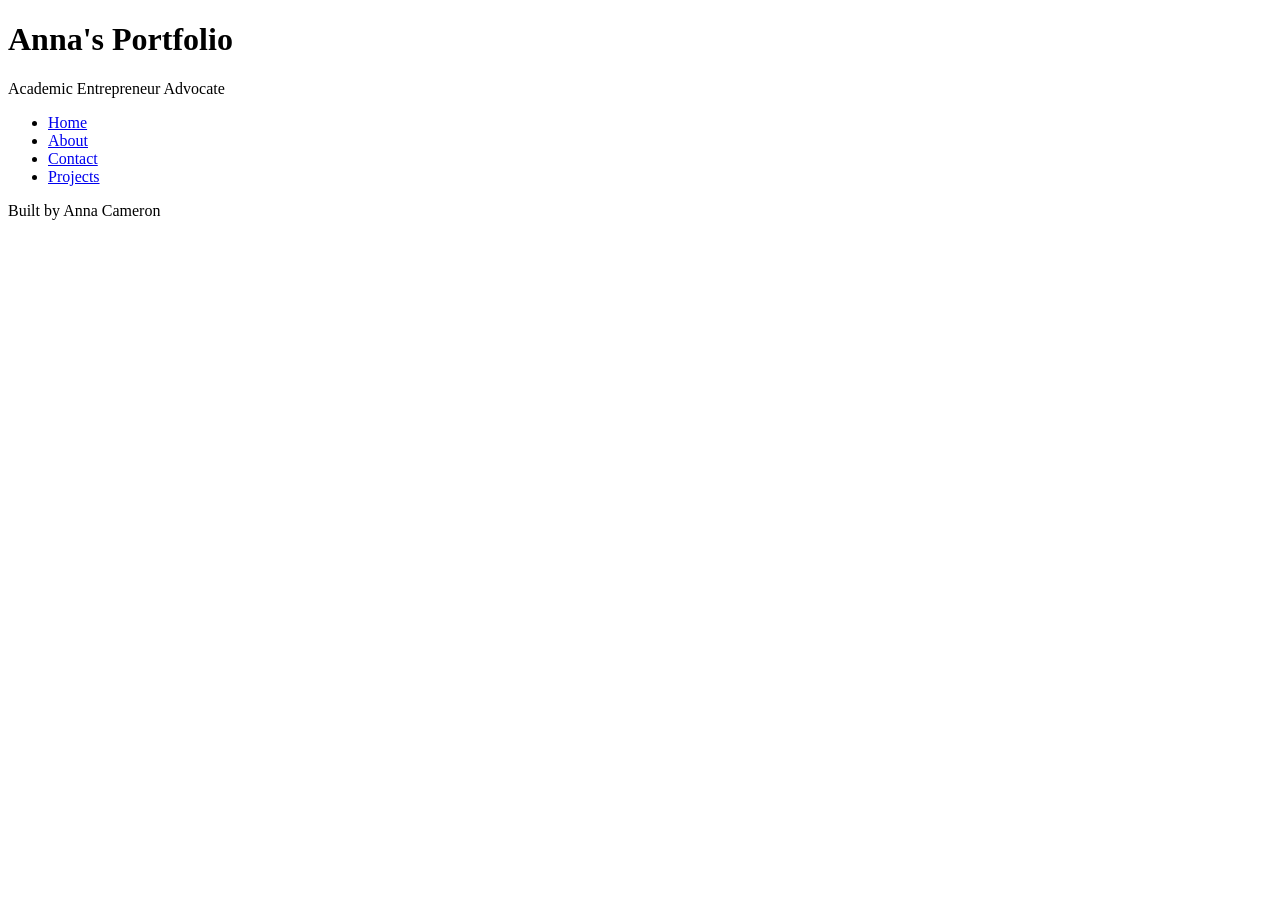
==== index.html @ 65719d61 "HTML basics Rudimentary HTML implement. Skeletal framing for it & added files including styles.css" ====
<!DOCTYPE html>
<html lang="en">
<head>
    <meta charset="UTF-8">
    <meta name="viewport" content="width=device-width, initial-scale=1.0">
    <title>Anna's Portfolio</title>
</head>
<body>
    <header>
        <h1>Anna's Portfolio</h1>
        <p>Academic Entrepreneur Advocate</p>
    </header>
    <nav>
        <ul>
            <li><a href="index.html">Home</a></li>            
            <li><a href="about.html">About</a></li>
            <li><a href="contact.html">Contact</a></li>
            <li><a href="projects.html">Projects</a></li>                                  
        </ul>
    </nav>
    <main>

    </main>
    <footer>
        <p>Built by Anna Cameron</p>
    </footer>
</body>
</html>
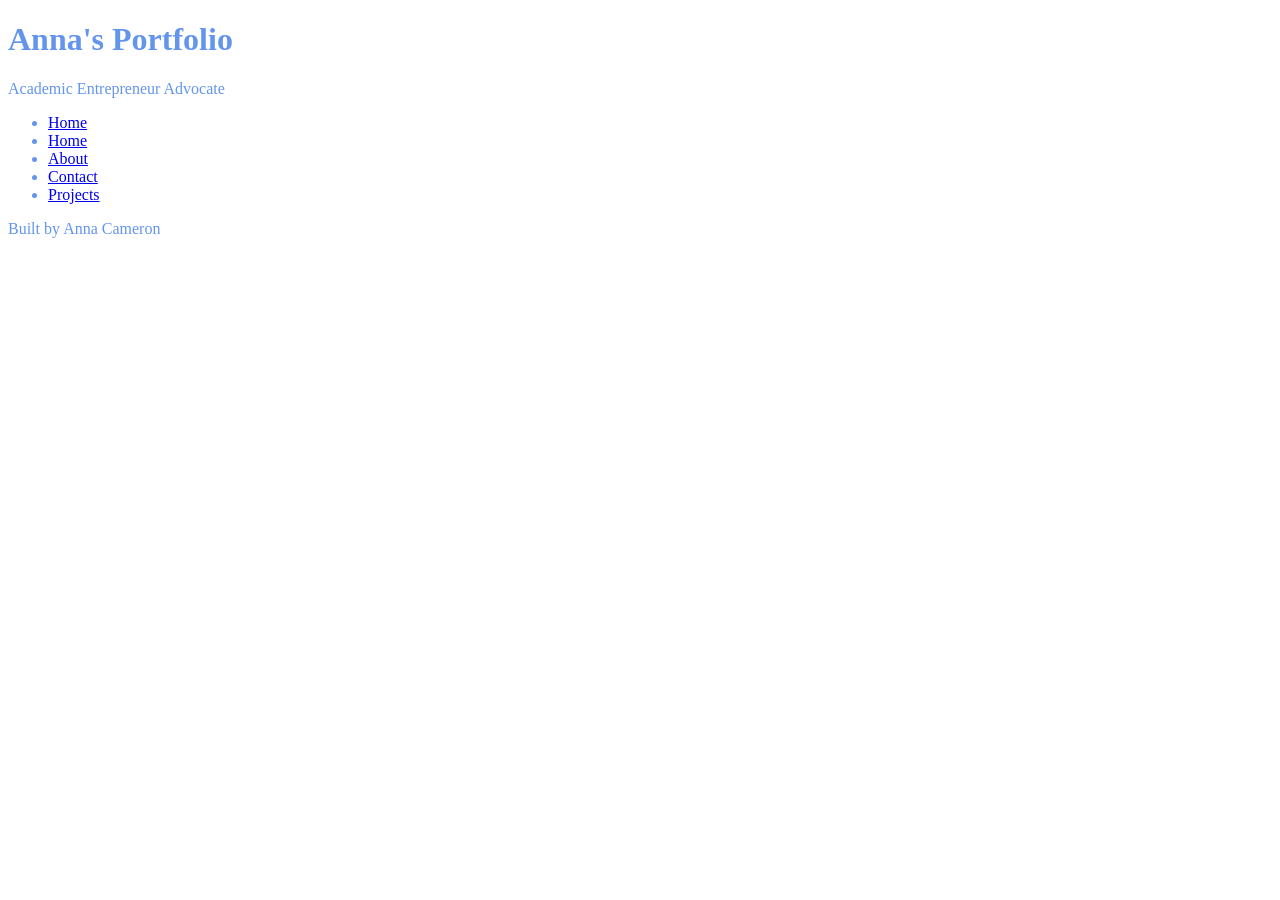
==== commit 7aaa3679: "Code Along Ended Checkpoint" ====
--- a/index.html
+++ b/index.html
@@ -3,6 +3,7 @@
 <head>
     <meta charset="UTF-8">
     <meta name="viewport" content="width=device-width, initial-scale=1.0">
+    <link rel="stylesheet" href="styles.css">
     <title>Anna's Portfolio</title>
 </head>
 <body>
@@ -12,10 +13,11 @@
     </header>
     <nav>
         <ul>
+            <li><a href="index.html">Home</a></li>
             <li><a href="index.html">Home</a></li>            
             <li><a href="about.html">About</a></li>
             <li><a href="contact.html">Contact</a></li>
-            <li><a href="projects.html">Projects</a></li>                                  
+            <li><a href="projects.html">Projects</a></li>            
         </ul>
     </nav>
     <main>
--- a/styles.css
+++ b/styles.css
@@ -0,0 +1,15 @@
+/* CSS by Anna Cameron */
+
+/* COLOR PALETTE 
+
+deep black = #47581D
+
+*/
+
+
+/* GLOBAL STYLES (mobile first) */
+
+body {
+    color: cornflowerblue;
+}
+
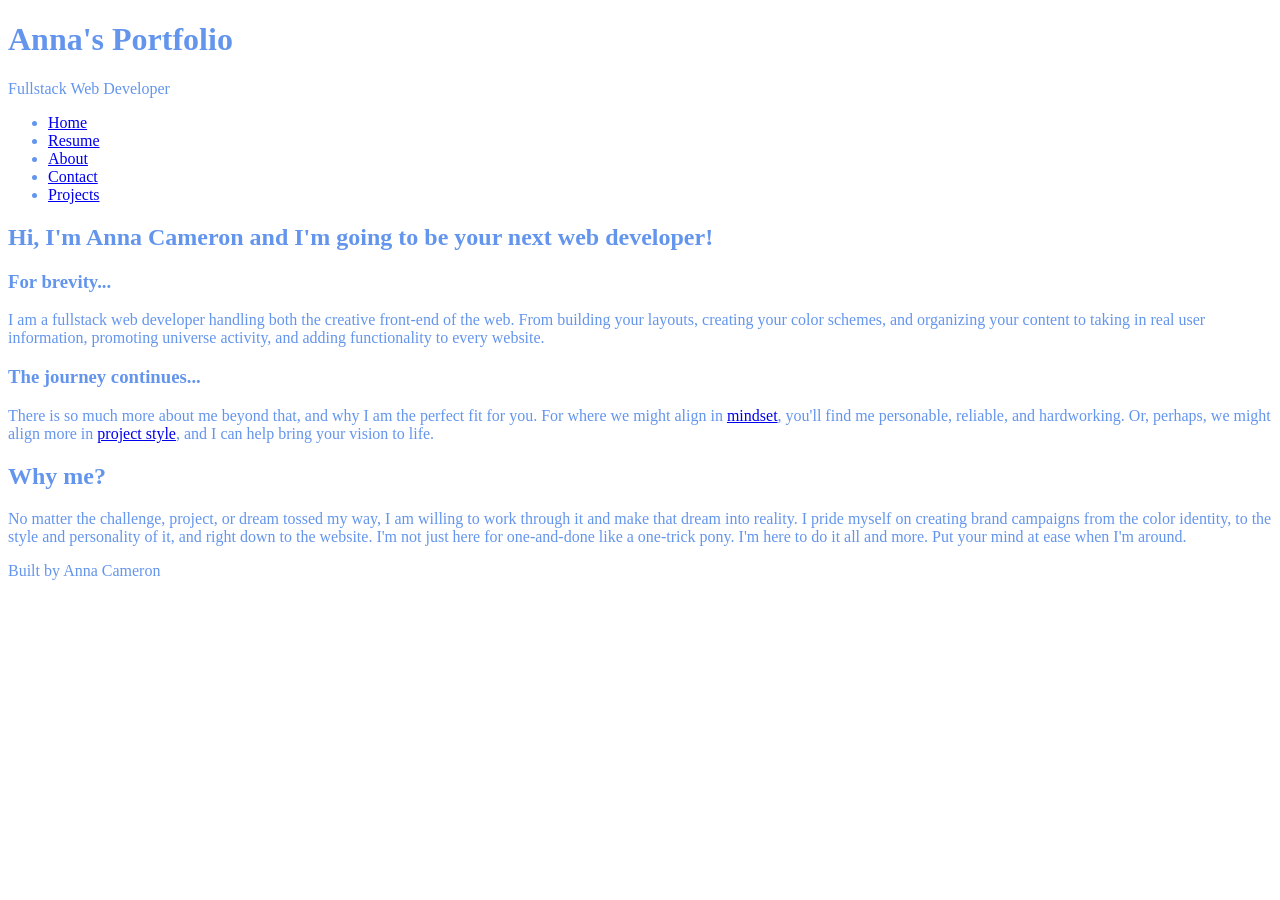
==== commit 5114e574: "HTML filled out" ====
--- a/index.html
+++ b/index.html
@@ -9,19 +9,31 @@
 <body>
     <header>
         <h1>Anna's Portfolio</h1>
-        <p>Academic Entrepreneur Advocate</p>
+        <p>Fullstack Web Developer</p>
     </header>
     <nav>
         <ul>
             <li><a href="index.html">Home</a></li>
-            <li><a href="index.html">Home</a></li>            
+            <li><a href="resume.html">Resume</a></li>            
             <li><a href="about.html">About</a></li>
             <li><a href="contact.html">Contact</a></li>
             <li><a href="projects.html">Projects</a></li>            
         </ul>
     </nav>
     <main>
-
+        <h2 id="tagline">Hi, I'm Anna Cameron and I'm going to be your next web developer!</h2>
+        <div>
+            <section>
+                <h3>For brevity...</h3>
+                <p>I am a fullstack web developer handling both the creative front-end of the web. From building your layouts, creating your color schemes, and organizing your content to taking in real user information, promoting universe activity, and adding functionality to every website.</p>
+            </section>
+            <section>
+                <h3>The journey continues...</h3>
+                <p>There is so much more about me beyond that, and why I am the perfect fit for you. For where we might align in <a href="about.html">mindset</a>, you'll find me personable, reliable, and hardworking. Or, perhaps, we might align more in <a href="#">project style</a>, and I can help bring your vision to life.</p>
+            </section>
+        </div>
+        <h2>Why me?</h2>
+        <p>No matter the challenge, project, or dream tossed my way, I am willing to work through it and make that dream into reality. I pride myself on creating brand campaigns from the color identity, to the style and personality of it, and right down to the website. I'm not just here for one-and-done like a one-trick pony. I'm here to do it all and more. Put your mind at ease when I'm around.</p>
     </main>
     <footer>
         <p>Built by Anna Cameron</p>
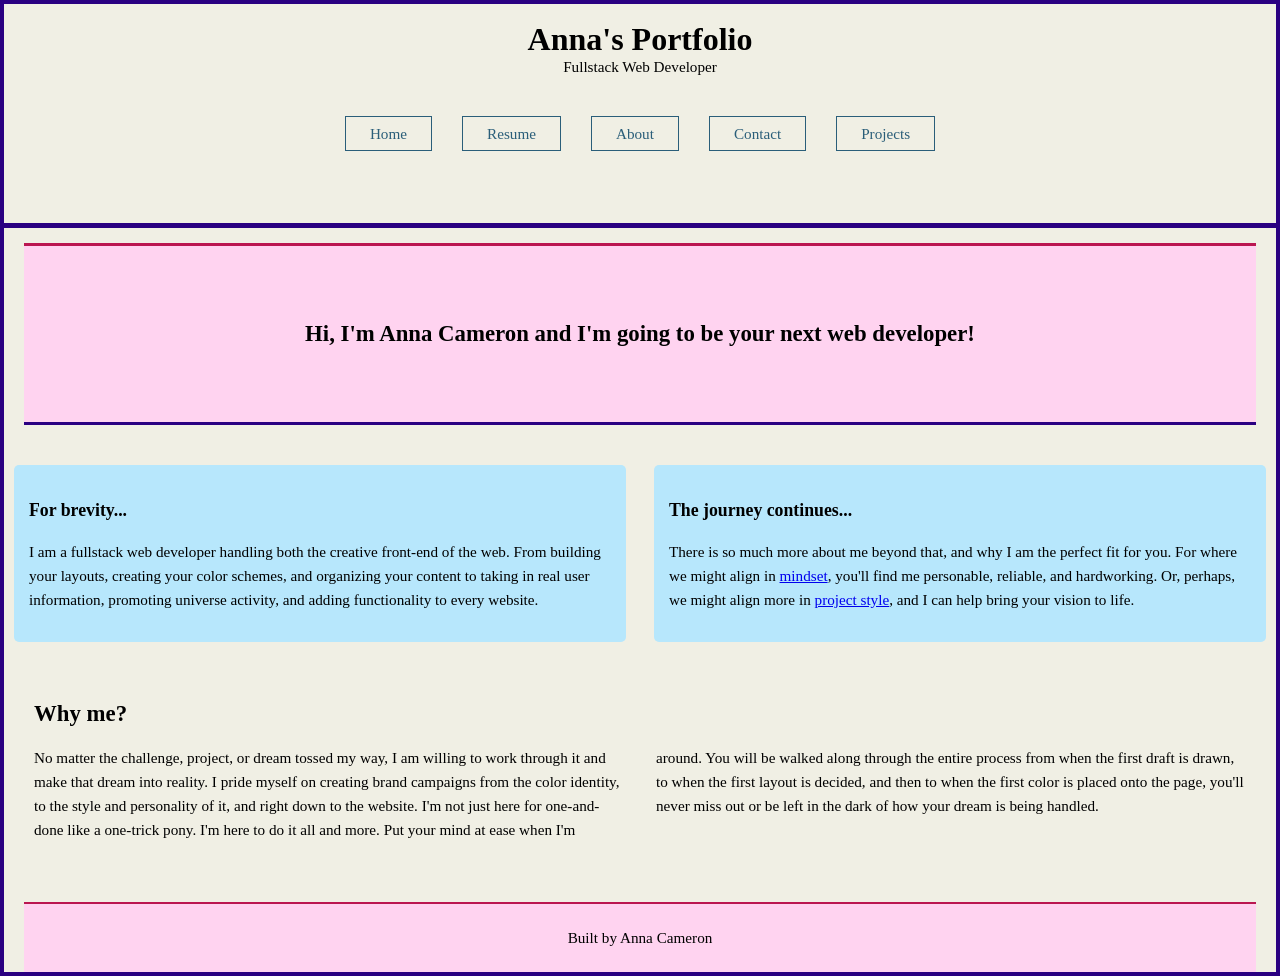
==== commit dab5addd: "CSS styling added & HTML adjustments" ====
--- a/index.html
+++ b/index.html
@@ -22,7 +22,7 @@
     </nav>
     <main>
         <h2 id="tagline">Hi, I'm Anna Cameron and I'm going to be your next web developer!</h2>
-        <div>
+        <div class="card-row">
             <section>
                 <h3>For brevity...</h3>
                 <p>I am a fullstack web developer handling both the creative front-end of the web. From building your layouts, creating your color schemes, and organizing your content to taking in real user information, promoting universe activity, and adding functionality to every website.</p>
@@ -32,8 +32,10 @@
                 <p>There is so much more about me beyond that, and why I am the perfect fit for you. For where we might align in <a href="about.html">mindset</a>, you'll find me personable, reliable, and hardworking. Or, perhaps, we might align more in <a href="#">project style</a>, and I can help bring your vision to life.</p>
             </section>
         </div>
+        <section class="paragraphDiv">
         <h2>Why me?</h2>
-        <p>No matter the challenge, project, or dream tossed my way, I am willing to work through it and make that dream into reality. I pride myself on creating brand campaigns from the color identity, to the style and personality of it, and right down to the website. I'm not just here for one-and-done like a one-trick pony. I'm here to do it all and more. Put your mind at ease when I'm around.</p>
+        <p>No matter the challenge, project, or dream tossed my way, I am willing to work through it and make that dream into reality. I pride myself on creating brand campaigns from the color identity, to the style and personality of it, and right down to the website. I'm not just here for one-and-done like a one-trick pony. I'm here to do it all and more. Put your mind at ease when I'm around. You will be walked along through the entire process from when the first draft is drawn, to when the first layout is decided, and then to when the first color is placed onto the page, you'll never miss out or be left in the dark of how your dream is being handled.</p>
+        </section>    
     </main>
     <footer>
         <p>Built by Anna Cameron</p>
--- a/styles.css
+++ b/styles.css
@@ -2,7 +2,11 @@
 
 /* COLOR PALETTE 
 
-deep black = #47581D
+midnight blue = #2A0081
+sky blue = #B7E7FC
+bubblegum = #FFD3F0
+deep pink = #BA1650
+cream white = #f0efe4
 
 */
 
@@ -10,6 +14,140 @@
 /* GLOBAL STYLES (mobile first) */
 
 body {
-    color: cornflowerblue;
+    display: grid;
+    grid-template-rows: auto;
+    background-color: #f0efe4;
+    margin: 0;
+    padding: 0;
+    font-size: .85rem;
+    font-family: "Times New Roman", serif;
+    border: 4px solid #2A0081;
 }
 
+section {
+    padding: 40px 0 20px;
+    margin: 0 10px;
+    line-height: 1.5rem;
+}
+
+
+nav ul {
+  display: flex;
+  justify-content: center;
+  list-style: none;
+  background-color: #f0efe4;
+  padding: 1rem 1rem 5rem 1rem;
+  border-bottom: 5px solid #2A0081;
+}
+
+nav a {
+  text-decoration: none;
+  background-color: #f0efe4;
+  color: #2a5e79;
+  padding: .5rem 1.5rem .5rem 1.5rem;
+  margin: 0 15px 0 15px;
+  font-size: .95rem;
+  border: 1px solid #2a5e79;
+}
+
+nav a:hover {
+    color: #BA1650;
+    border: 1px solid #BA1650;
+}
+
+.card-row {
+  display: flex;
+  flex-wrap: wrap;
+  gap: .5rem;
+}
+
+.card-row section {
+  flex: 1 1 200px;
+  background-color: #B7E7FC;
+  padding: 15px;
+  border-radius: 5px;
+  
+}
+
+header {
+    text-align: center;
+    line-height: .25;
+    margin: 10px 0 10px 0;
+    font-size: 1rem;
+}
+
+header p {
+    font-size: .95rem;
+}
+
+#tagline {
+    background-color:  #FFD3F0;
+    margin: 0px 20px 40px;
+    padding: 75px;
+    text-align: center;
+    font-family: Cambria, Cochin, Georgia, Times, 'Times New Roman', serif;
+    border-top: 3px solid #BA1650;    
+    border-bottom: 3px solid #2A0081;
+}
+
+.paragraphDiv p, .paragraphDiv h2 {
+    margin: 20px 20px 20px 20px; 
+}
+
+
+footer {
+    background-color:  #FFD3F0;
+    margin: 20px 20px 0 20px;
+    padding: 10px;
+    text-align: center;
+    border-top: 2px solid #BA1650;   
+}
+
+
+
+.card-row-about {
+  display: flex;
+  flex-wrap: wrap;
+  gap: .5rem;
+}
+
+.card-row-about section {
+  flex: 1 1 200px;
+  background-color: #B7E7FC;
+  padding: 15px;
+  border-radius: 5px;
+  text-align: center;
+}
+
+span, #phonenumber {
+   font-weight: 600;   
+}
+
+
+
+/* MEDIA QUERIES */
+
+/* FOR TABLETS */
+
+@media screen and (min-width: 600px) {
+    body {
+        grid-template-rows:  auto;
+        font-size: .90rem;
+    }
+}
+
+
+/* FOR DESKTOP */
+
+@media screen and (min-width: 800px) {
+    body {
+        grid-template-rows: auto;
+        font-size:.95rem;
+    }
+
+    .paragraphDiv p {
+        column-count: 2;
+        column-gap: 2rem;
+    }
+
+}
